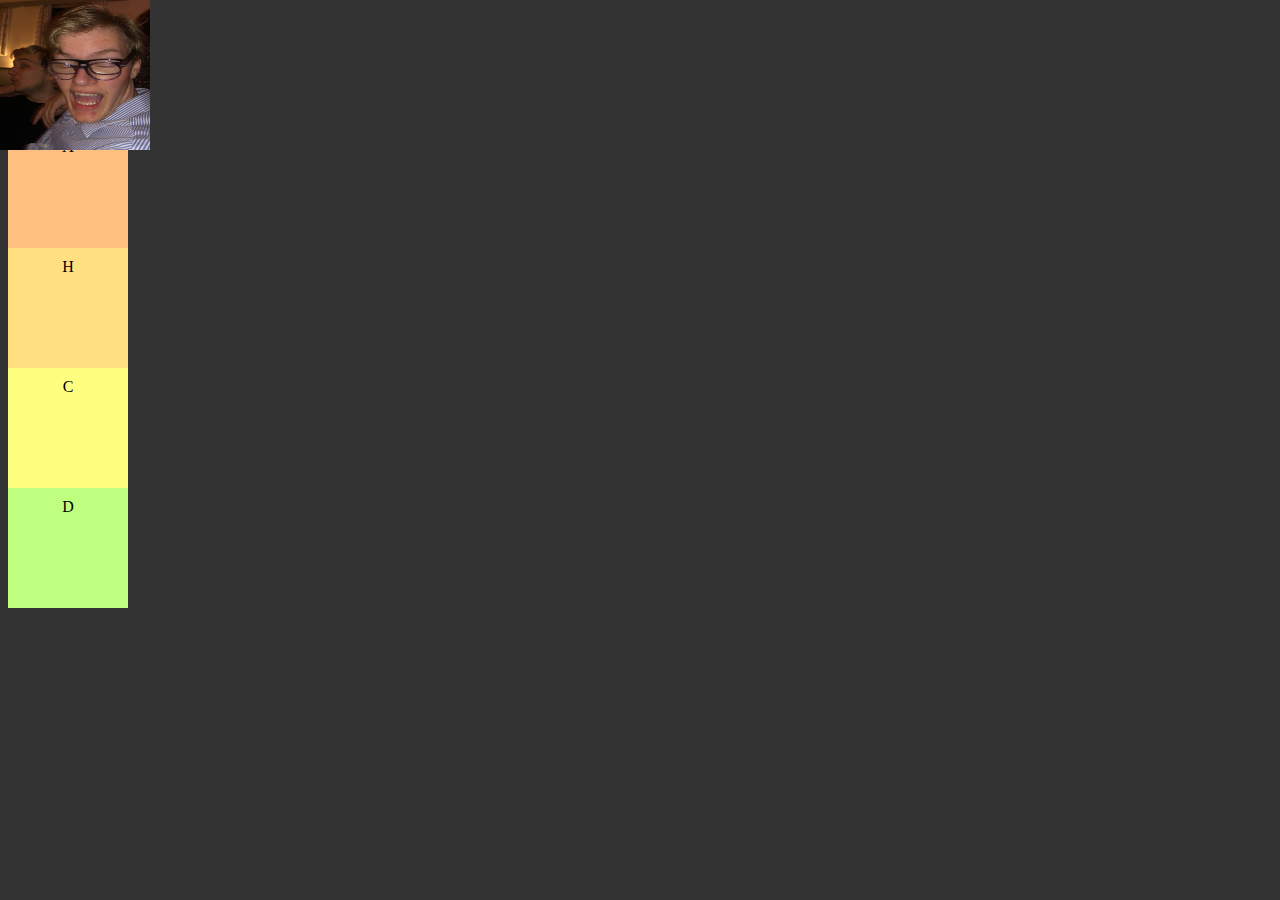
==== TierList hjemmeside/index.html @ 2282deab "BIg UpdaTe" ====
<!DOCTYPE html>
<html lang="en">
    <head>
        <title>nice</title>
        <meta name="viewport" 
        content="width=device-width, 
        initial-scale=1.0, 
        user-scalable=no" />
        <title>Drag/Drop/Bounce</title>
        <link rel="stylesheet" type="text/css" href="css/main.css">
        <script type="text/js" href="js/script.js"></script>
    </head>
    <body>
        <div class="box" style="background-color: #ff7f7e;">S</div>
        <div class="box" style="background-color: #ffbf7f;">A</div>
        <div class="box" style="background-color: #ffdf80;">H</div>
        <div class="box" style="background-color: #feff7f;">C</div>
        <div class="box" style="background-color: #beff7f;">D</div>
        <div id="box1">
          <div class="wrapper"> 
            <img class="move" src="img/Gustav.jpg">
          </div>
        </div>




        <script src="js/script.js" type="text/javascript"></script>
    </body>
</html>
---- TierList hjemmeside/css/main.css ----
body {
  background-color: #333;

}

.box {
    width: 100px;
    height: 100px;
    padding: 10px;
    text-align: center;
  }

.wrapper { 
    overflow: hidden; 
    display: block; 
    width: 100%; 
} 

.move { 
    position: absolute; 
    width: 150px; 
    height: 150px; 
    left: 0; 
    top: 0; 
    background-color: rgb(255, 0, 0); 
}
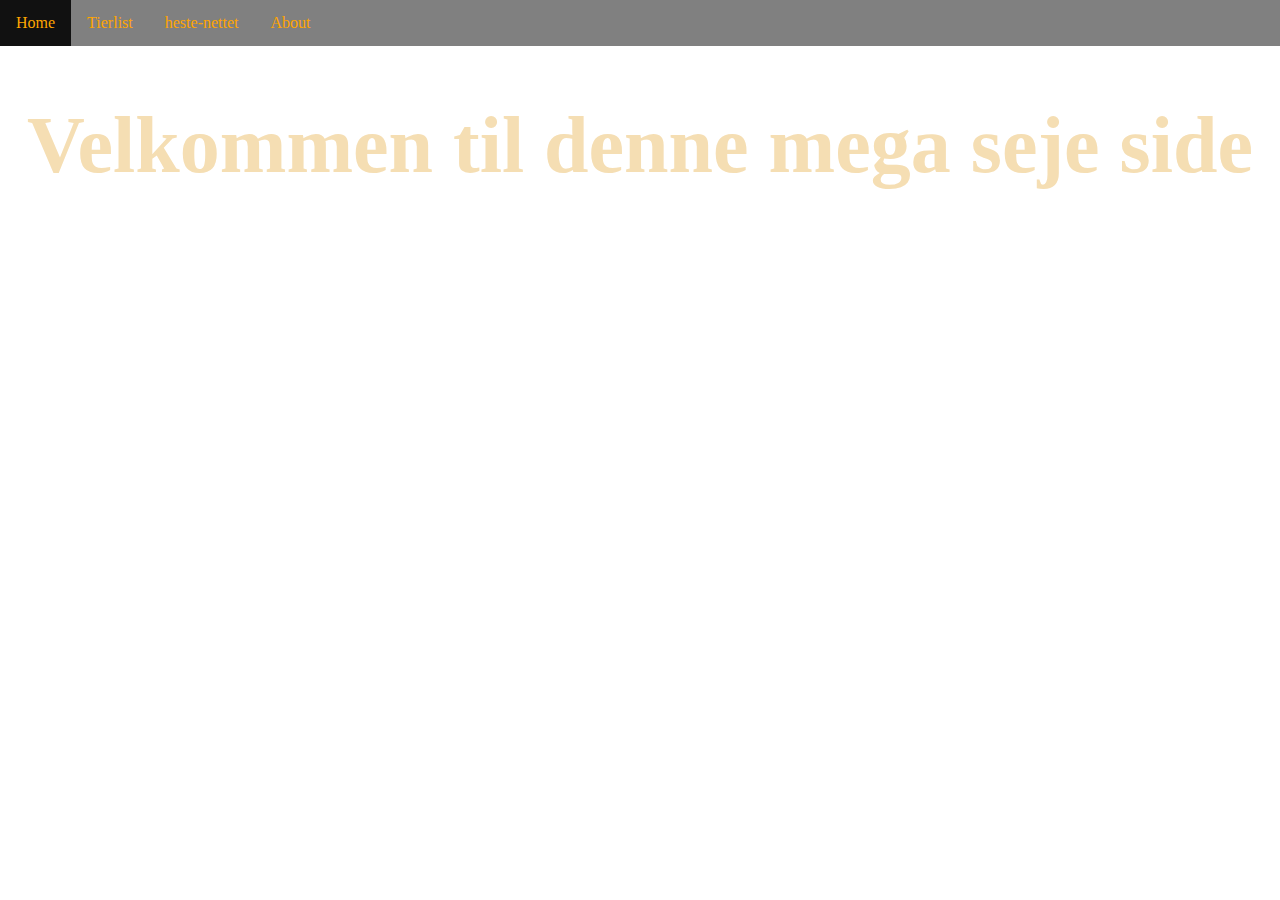
==== commit b4c3f3d8: "f" ====
--- a/TierList hjemmeside/index.html
+++ b/TierList hjemmeside/index.html
@@ -7,25 +7,15 @@
         content="width=device-width, 
         initial-scale=1.0, 
         user-scalable=no" />
-        <title>Drag/Drop/Bounce</title>
-        <link rel="stylesheet" type="text/css" href="css/main.css">
-        <script type="text/js" href="js/script.js"></script>
+        <link rel="stylesheet" type="text/css" href="css/index.css">
+        <ul>
+          <li><a href="index.html">Home</a></li>
+          <li><a href="Tierlist.html">Tierlist</a></li>
+          <li><a url="www.heste-nettet.dk">heste-nettet</a></li>
+          <li><a href="about.asp">About</a></li>
+        </ul>
     </head>
     <body>
-        <div class="box" style="background-color: #ff7f7e;">S</div>
-        <div class="box" style="background-color: #ffbf7f;">A</div>
-        <div class="box" style="background-color: #ffdf80;">H</div>
-        <div class="box" style="background-color: #feff7f;">C</div>
-        <div class="box" style="background-color: #beff7f;">D</div>
-        <div id="box1">
-          <div class="wrapper"> 
-            <img class="move" src="img/Gustav.jpg">
-          </div>
-        </div>
-
-
-
-
-        <script src="js/script.js" type="text/javascript"></script>
+      <h1>Velkommen til denne mega seje side</h1>
     </body>
 </html>
--- a/TierList hjemmeside/css/index.css
+++ b/TierList hjemmeside/css/index.css
@@ -0,0 +1,38 @@
+body{
+    background-image: url('http://i.stack.imgur.com/kx8MT.gif');
+    background-size: cover;
+    height: 100%;
+    padding:0;
+    margin:0;
+}
+
+ul {
+    list-style-type: none;
+    margin: 0;
+    padding: 0;
+    overflow: hidden;
+    background-color: gray;
+  }
+  
+  li {
+    float: left;
+  }
+  
+  li a {
+    display: block;
+    color: orange;
+    text-align: center;
+    padding: 14px 16px;
+    text-decoration: none;
+  }
+  
+  /* Change the link color to #111 (black) on hover */
+  li a:hover {
+    background-color: #111;
+  }
+
+  h1 {
+      color: wheat;
+      font-size: 80px;
+      text-align: center;
+  }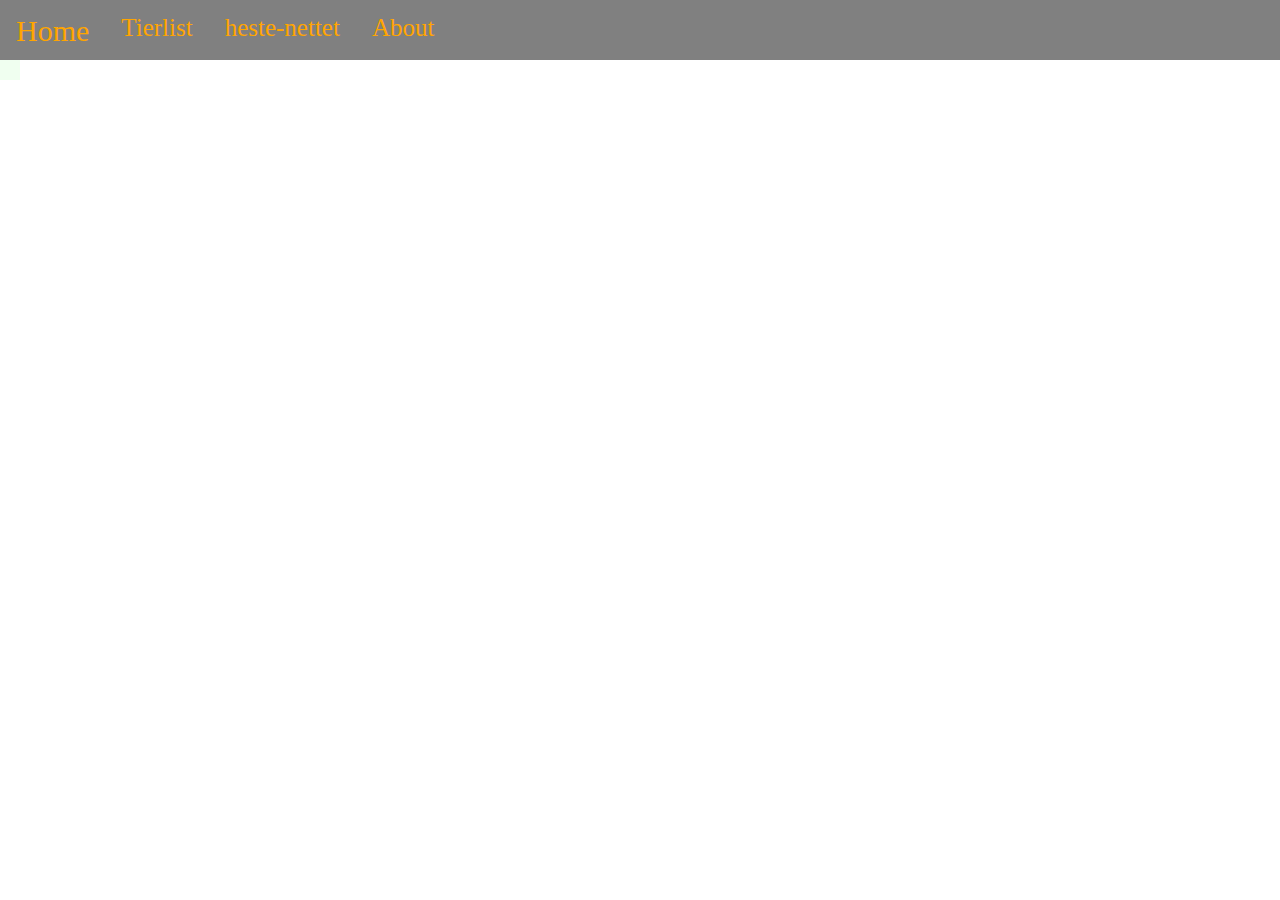
==== commit dcc9f38f: "RGB" ====
--- a/TierList hjemmeside/index.html
+++ b/TierList hjemmeside/index.html
@@ -8,14 +8,18 @@
         initial-scale=1.0, 
         user-scalable=no" />
         <link rel="stylesheet" type="text/css" href="css/index.css">
+                <link rel="stylesheet" type="text/css" href="css/main.css">
         <ul>
           <li><a href="index.html">Home</a></li>
           <li><a href="Tierlist.html">Tierlist</a></li>
-          <li><a url="www.heste-nettet.dk">heste-nettet</a></li>
-          <li><a href="about.asp">About</a></li>
+          <li><a href="https://www.heste-nettet.dk/">heste-nettet</a></li>
+          <li><a href="about.html">About</a></li>
         </ul>
     </head>
     <body>
+      <div class="fastbox"></div></div>
       <h1>Velkommen til denne mega seje side</h1>
+
     </body>
+
 </html>
--- a/TierList hjemmeside/css/index.css
+++ b/TierList hjemmeside/css/index.css
@@ -6,33 +6,60 @@
     margin:0;
 }
 
-ul {
-    list-style-type: none;
-    margin: 0;
-    padding: 0;
-    overflow: hidden;
-    background-color: gray;
-  }
-  
-  li {
-    float: left;
-  }
-  
-  li a {
-    display: block;
-    color: orange;
-    text-align: center;
-    padding: 14px 16px;
-    text-decoration: none;
-  }
-  
-  /* Change the link color to #111 (black) on hover */
-  li a:hover {
-    background-color: #111;
-  }
+.fastbox {
+  height: 20px;
+  width: 20px;
+  background-color: honeydew;
+  position: relative;
+  -webkit-animation:Moving 4s linear infinite;
+}
 
-  h1 {
-      color: wheat;
-      font-size: 80px;
-      text-align: center;
-  }+@keyframes RGB {
+  0%   {background-color: red;}
+  25%  {background-color: yellow;}
+  50%  {background-color: blue;}
+  100% {background-color: green;}
+}
+
+@-webkit-keyframes Moving {
+  0%   {left: 0%;}
+  5%  {left: 5%;}
+  10%  {left: 10%}
+  15%  {left: 15%;}
+  20%  {left: 20%;}
+  25%  {left: 25%;}
+  30% {left: 30%;}
+  35%  {left: 35%;}
+  40%   {left: 40%;}
+  45%  {left: 45%;}
+  50%  {left: 50%;}
+  55%  {left: 55%;}
+  60%  {left: 60%;}
+  65%  {left: 65%;}
+  70% {left: 70%;}
+  75%  {left: 75%;}
+  80%   {left: 80%;}
+  85%  {left: 85%;}
+  90%  {left: 90%;}
+  95%  {left: 95%;}
+  100%  {left: 100%;}
+}
+
+h1 {
+  color: wheat;
+  font-size: 80px;
+  text-align: center;
+  animation-name: example;
+  animation-duration: 2s;
+  animation-iteration-count: infinite;
+}
+
+@keyframes example {
+  0%   {color: red;}
+  10% {font-size: 100px;}
+  25%  {color: yellow;}
+  35% {font-size: 80px;}
+  50%  {color: blue;}
+  60% {font-size: 100px;}
+  100% {color: green;}
+}--- a/TierList hjemmeside/css/main.css
+++ b/TierList hjemmeside/css/main.css
@@ -0,0 +1,45 @@
+ul {
+    width: 100%;
+    max-width: 100%;
+    height: 60px;
+    list-style-type: none;
+    margin: 0;
+    padding: 0;
+    overflow: hidden;
+    background-color: gray;
+  }
+  
+  li {
+    float: left;
+  }
+  
+  li a {
+    display: block;
+    color: orange;
+    text-align: center;
+    font-size: 25px;
+    padding: 14px 16px;
+    text-decoration: none;
+  }
+  
+  /* Change the link color to #111 (black) on hover */
+  li a:hover {
+    font-size: 30px;
+    background-image: url(https://media.giphy.com/media/koyjGfQHIZQKk/giphy.gif);
+  }
+
+h1 {
+    color: rgb(255, 255, 255);
+    font-size: 80px;
+    text-align: center;
+    animation-name: RGB;
+    animation-duration: 2s;
+    animation-iteration-count: infinite;
+}
+
+@keyframes RGB {
+    0%   {color: red;}
+    25%  {color: yellow;}
+    50%  {color: blue;}
+    100% {color: green;}
+  }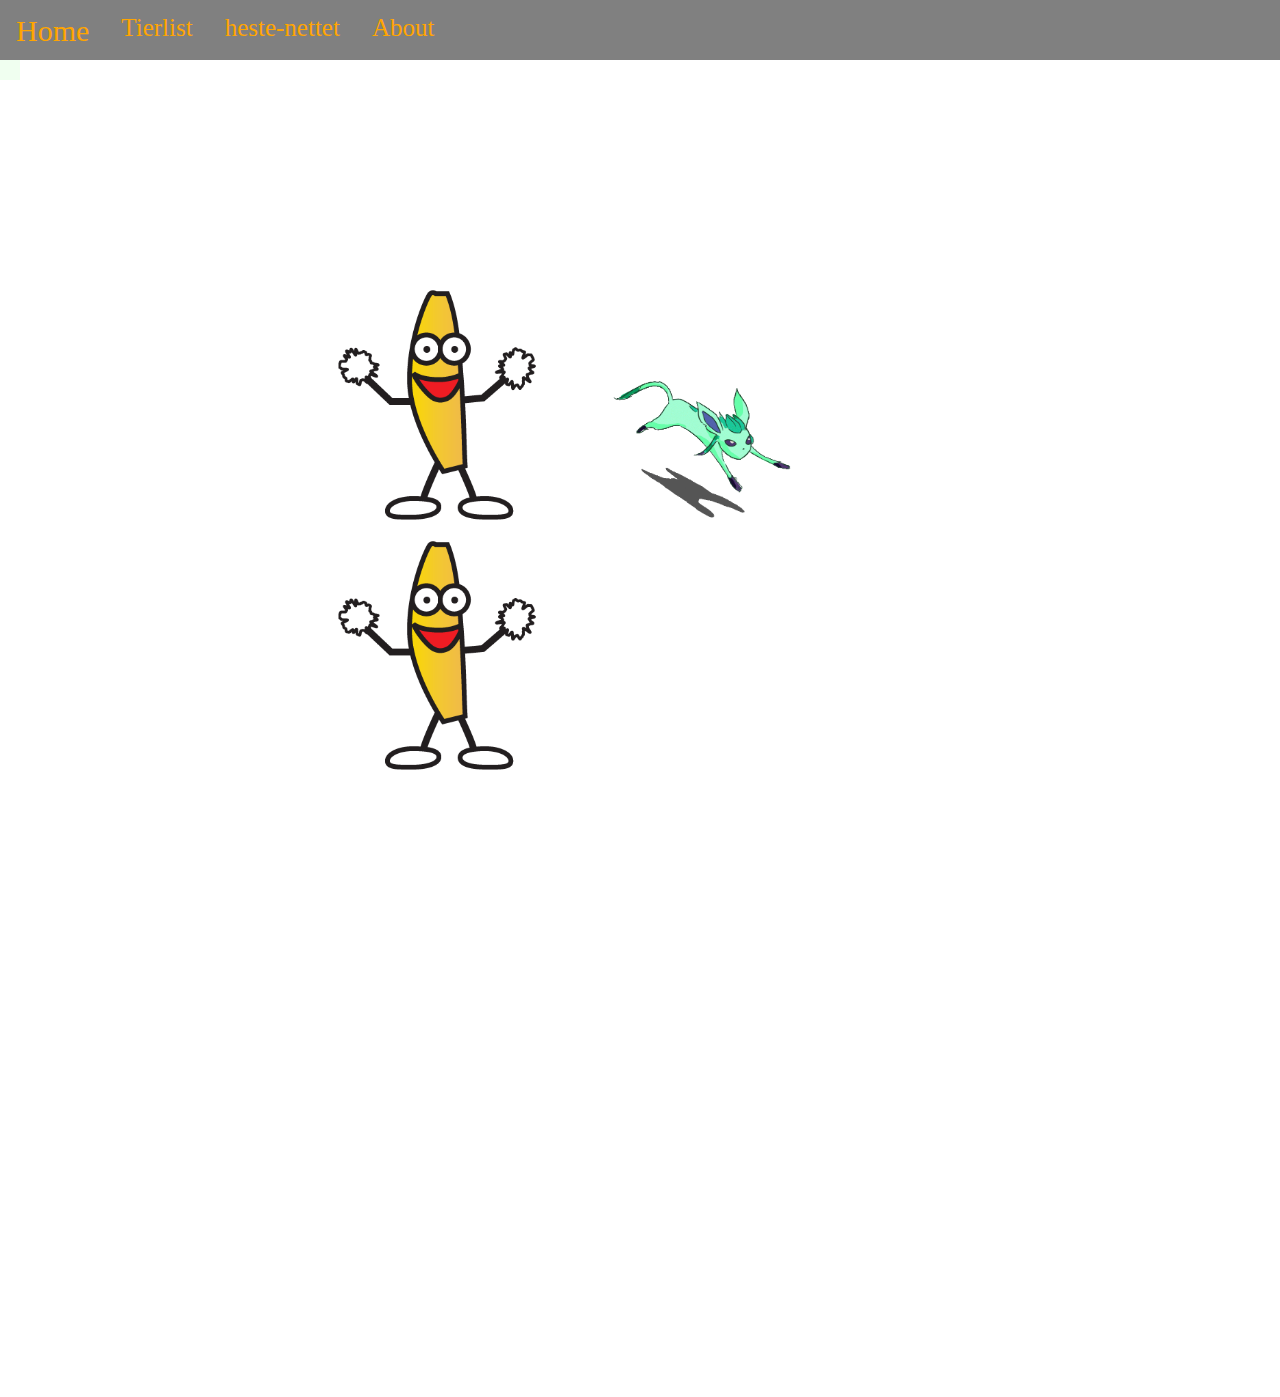
==== commit eb76cc8e: "new site MarketPlace" ====
--- a/TierList hjemmeside/index.html
+++ b/TierList hjemmeside/index.html
@@ -3,12 +3,13 @@
 <html lang="en">
     <head>
         <title>nice</title>
-        <meta name="viewport" 
+        <meta charset="utf-8" name="viewport" 
         content="width=device-width, 
         initial-scale=1.0, 
         user-scalable=no" />
         <link rel="stylesheet" type="text/css" href="css/index.css">
-                <link rel="stylesheet" type="text/css" href="css/main.css">
+        <link rel="stylesheet" type="text/css" href="css/main.css">
+
         <ul>
           <li><a href="index.html">Home</a></li>
           <li><a href="Tierlist.html">Tierlist</a></li>
@@ -17,9 +18,17 @@
         </ul>
     </head>
     <body>
+
       <div class="fastbox"></div></div>
       <h1>Velkommen til denne mega seje side</h1>
-
+      
+    <div class="Banan">
+      <img src="img/banan.gif" alt="Banan"  width="250" />
+      <img src="img/pokemon.gif" alt="Banan"  width="250" />
+      <img src="img/banan.gif" alt="Banan"  width="250" />
+    </div>
+    <div id="dvd"></div>
+    <script src="js/dvd.js"></script>
     </body>
 
 </html>
--- a/TierList hjemmeside/css/index.css
+++ b/TierList hjemmeside/css/index.css
@@ -11,17 +11,21 @@
   width: 20px;
   background-color: honeydew;
   position: relative;
-  -webkit-animation:Moving 4s linear infinite;
+  animation-name: Moving;
+  animation-timing-function: linear;
+  animation-duration: 2s;
+  animation-iteration-count: infinite;
 }
 
-@keyframes RGB {
-  0%   {background-color: red;}
-  25%  {background-color: yellow;}
-  50%  {background-color: blue;}
-  100% {background-color: green;}
+.Banan
+{
+  display: block;
+  margin-left: auto;
+  margin-right: auto;
+  width: 50%;
 }
 
-@-webkit-keyframes Moving {
+@keyframes Moving {
   0%   {left: 0%;}
   5%  {left: 5%;}
   10%  {left: 10%}
@@ -42,7 +46,7 @@
   85%  {left: 85%;}
   90%  {left: 90%;}
   95%  {left: 95%;}
-  100%  {left: 100%;}
+  100%  {left: 98%;}
 }
 
 h1 {
@@ -51,6 +55,7 @@
   text-align: center;
   animation-name: example;
   animation-duration: 2s;
+  animation-timing-function: linear;
   animation-iteration-count: infinite;
 }
 
@@ -62,4 +67,36 @@
   50%  {color: blue;}
   60% {font-size: 100px;}
   100% {color: green;}
+}
+
+@font-face {
+	font-family: 'dvd';
+	src: url('https://s3-us-west-2.amazonaws.com/s.cdpn.io/86186/dvd.eot?bj2v8n');
+	src: url('https://s3-us-west-2.amazonaws.com/s.cdpn.io/86186/dvd.eot?bj2v8n#iefix') format('embedded-opentype'), url('https://s3-us-west-2.amazonaws.com/s.cdpn.io/86186/dvd.ttf?bj2v8n') format('truetype'), url('https://s3-us-west-2.amazonaws.com/s.cdpn.io/86186/dvd.woff?bj2v8n') format('woff'), url('https://s3-us-west-2.amazonaws.com/s.cdpn.io/86186/dvd.svg?bj2v8n#icomoon') format('svg');
+	font-weight: normal;
+	font-style: normal;
+}
+
+#dvd {
+  position: absolute;
+  background-size: 100% auto;
+  background-repeat: no-repeat;
+  width: 400px;
+  height: 176px;
+  color: #fff;
+}
+
+#dvd:before {
+  font-family: 'dvd' !important;
+  speak: none;
+  font-style: normal;
+  font-weight: normal;
+  font-variant: normal;
+  text-transform: none;
+  line-height: 1;
+  /* Better Font Rendering =========== */
+  -webkit-font-smoothing: antialiased;
+  -moz-osx-font-smoothing: grayscale;
+  content: "\e900";
+  font-size: 175px;
 }--- a/TierList hjemmeside/css/main.css
+++ b/TierList hjemmeside/css/main.css
@@ -34,6 +34,7 @@
     text-align: center;
     animation-name: RGB;
     animation-duration: 2s;
+    animation-timing-function: linear;
     animation-iteration-count: infinite;
 }
 
